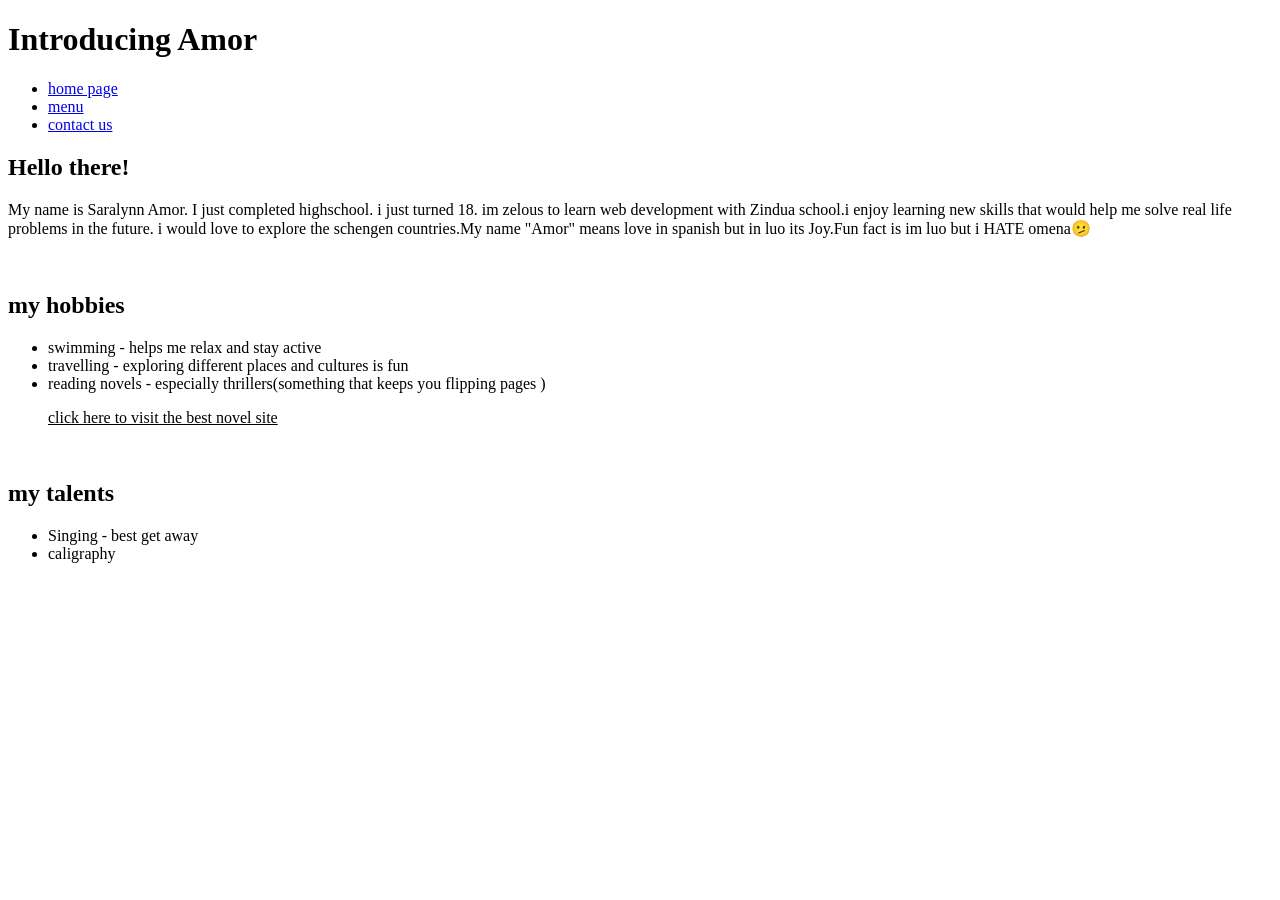
==== index.html @ d9f7675a "initialize my repository and add my main files" ====
<!doctype html>
<html lang="en">
  <head>
    <meta charset="UTF-8" />
    <meta name="viewport" content="width=device-width, initial-scale=1.0" />
    <title>Document</title>
  </head>
  <body>
    <h1>Introducing Amor</h1>
    <nav>
      <ul>
       <li>
         <a href="home.html">home page</a>
         </li>
         <li>
          <a href="menu.html">menu</a>
        </li>
        <li>
          <a href="contact.html">contact us</a>
        </li>
      </ul>
    </nav>
    <h2>Hello there!</h2>
    <p>
      My name is Saralynn Amor. I just completed highschool. i just turned 18.
      im zelous to learn web development with Zindua school.i enjoy learning new
      skills that would help me solve real life problems in the future. i would
      love to explore the schengen countries.My name "Amor" means love in
      spanish but in luo its Joy.Fun fact is im luo but i HATE omena🫤
    </p>
    <br />
    <h2>my hobbies</h2>
    <ul>
      <li>swimming - helps me relax and stay active</li>
      <li>travelling - exploring different places and cultures is fun</li>
      <li>
        reading novels - especially thrillers(something that keeps you flipping
        pages )
        <a href="https://www.wattpad.com/"></a>
       <p><u>click here to visit the best novel site</u></p>
      </li>
    </ul>
    <br />
    <h2>my talents</h2>
    <ul>
      <li>Singing - best get away</li>
      <li>caligraphy</li>
    </ul>
  </body>
</html>
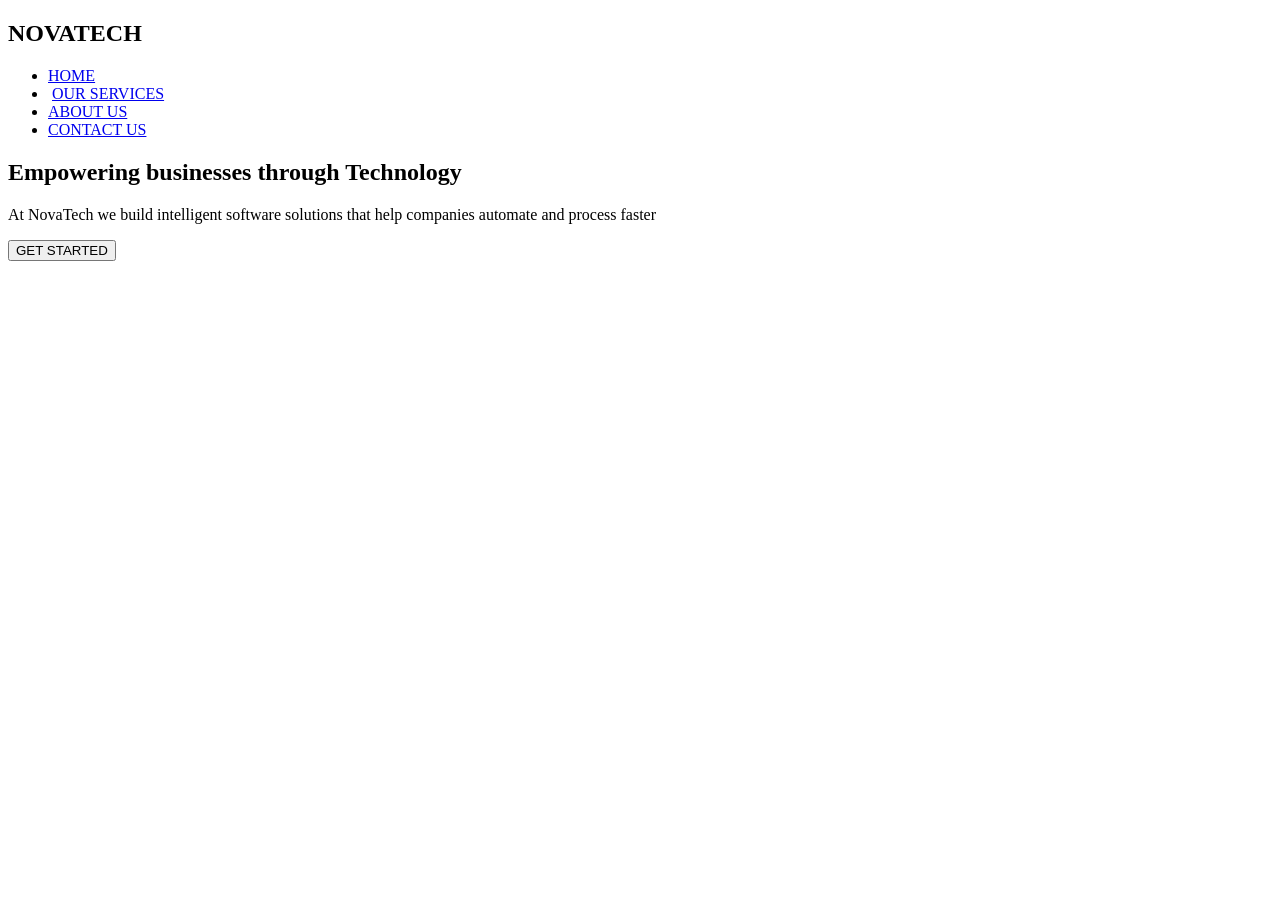
==== commit ff92b454: "added images to images file to increase content" ====
--- a/index.html
+++ b/index.html
@@ -1,50 +1,49 @@
-<!doctype html>
+<!DOCTYPE html>
 <html lang="en">
-  <head>
-    <meta charset="UTF-8" />
-    <meta name="viewport" content="width=device-width, initial-scale=1.0" />
-    <title>Document</title>
-  </head>
-  <body>
-    <h1>Introducing Amor</h1>
-    <nav>
-      <ul>
-       <li>
-         <a href="home.html">home page</a>
-         </li>
-         <li>
-          <a href="menu.html">menu</a>
-        </li>
-        <li>
-          <a href="contact.html">contact us</a>
-        </li>
-      </ul>
-    </nav>
-    <h2>Hello there!</h2>
-    <p>
-      My name is Saralynn Amor. I just completed highschool. i just turned 18.
-      im zelous to learn web development with Zindua school.i enjoy learning new
-      skills that would help me solve real life problems in the future. i would
-      love to explore the schengen countries.My name "Amor" means love in
-      spanish but in luo its Joy.Fun fact is im luo but i HATE omena🫤
-    </p>
-    <br />
-    <h2>my hobbies</h2>
-    <ul>
-      <li>swimming - helps me relax and stay active</li>
-      <li>travelling - exploring different places and cultures is fun</li>
-      <li>
-        reading novels - especially thrillers(something that keeps you flipping
-        pages )
-        <a href="https://www.wattpad.com/"></a>
-       <p><u>click here to visit the best novel site</u></p>
-      </li>
-    </ul>
-    <br />
-    <h2>my talents</h2>
-    <ul>
-      <li>Singing - best get away</li>
-      <li>caligraphy</li>
-    </ul>
-  </body>
-</html>
+<head>
+    <meta charset="UTF-8">
+    <meta name="viewport" content="width=device-width, initial-scale=1.0">
+    <title>Novatech Solutions</title>
+    <link rel="stylesheet" href="styles.css">
+</head>
+<body>
+    <header>
+        <nav aria-label="Main Navigation">
+        <h1 class="logo"> NOVATECH</h1>
+        </nav>
+    </header>
+    <main>
+        <aside>
+<ul>
+    <li>
+        <a href="#home">HOME</a>
+    </li>
+    <li>
+        <img src="" alt="">
+        <a href="#services">OUR SERVICES</a>
+    </li>
+
+    <li>
+        <a href="#about-us">ABOUT US</a>
+    </li>
+    <li>
+        <a href="#contact">CONTACT US</a>
+    </li>
+</ul>
+
+
+        </aside>
+<section id="home">
+    <h2>Empowering businesses through Technology</h2>
+    <p>At NovaTech we build intelligent software solutions that help companies automate and process faster</p>
+
+    <button>GET STARTED</button>
+    </section>
+
+    <section id="services">
+
+    </section>
+    </main>
+    
+</body>
+</html>
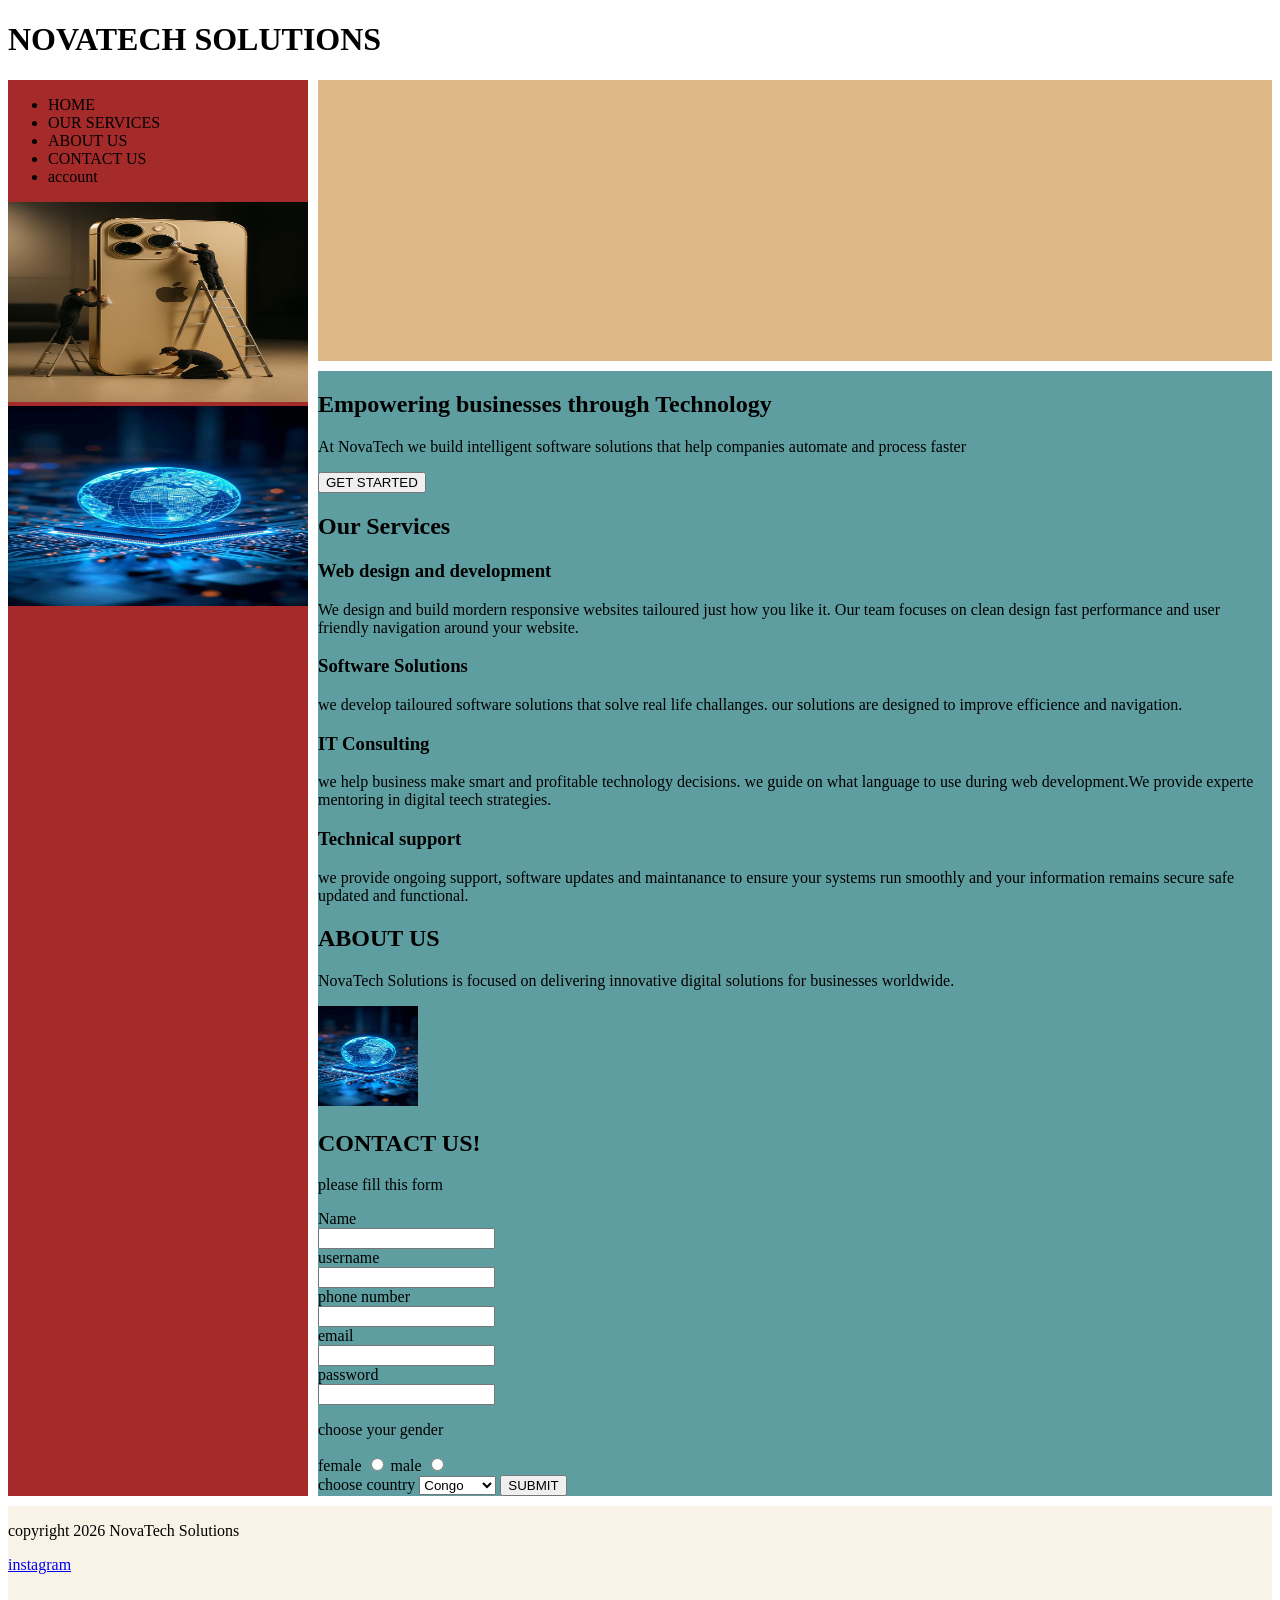
==== commit 2dd60578: "change structure of index.html" ====
--- a/index.html
+++ b/index.html
@@ -1,49 +1,156 @@
-<!DOCTYPE html>
+<!doctype html>
 <html lang="en">
-<head>
-    <meta charset="UTF-8">
-    <meta name="viewport" content="width=device-width, initial-scale=1.0">
+  <head>
+    <meta charset="UTF-8" />
+    <meta name="viewport" content="width=device-width, initial-scale=1.0" />
     <title>Novatech Solutions</title>
-    <link rel="stylesheet" href="styles.css">
-</head>
-<body>
-    <header>
-        <nav aria-label="Main Navigation">
-        <h1 class="logo"> NOVATECH</h1>
-        </nav>
+    <link rel="stylesheet" href="styles.css" />
+  </head>
+  <h1 class="logo">NOVATECH SOLUTIONS</h1>
+  <body>
+    <div id="grid-container">
+    <header class="header">
+      <nav aria-label="Main Navigation">
+        
+      </nav>
     </header>
-    <main>
-        <aside>
-<ul>
-    <li>
-        <a href="#home">HOME</a>
-    </li>
-    <li>
-        <img src="" alt="">
-        <a href="#services">OUR SERVICES</a>
-    </li>
+  
+      <aside class="sidebar">
+        <ul>
+          <li>
+            <a href="#home">HOME</a>
+          </li>
+          <li>
+            <a href="#services">OUR SERVICES</a>
+          </li>
 
-    <li>
-        <a href="#about-us">ABOUT US</a>
-    </li>
-    <li>
-        <a href="#contact">CONTACT US</a>
-    </li>
-</ul>
+          <li>
+            <a href="#about-us">ABOUT US</a>
+          </li>
+          <li>
+            <a href="#contact">CONTACT US</a>
+          </li>
+           <li id='nav-acc'>account
+            <ul id="nav-dropdown">
+                <li>profile</li>
+                <li>settings</li>
+                </ul>
+        </ul>
+        <div id="images">
+          <img src="/images/iphone.jpg" alt="iphone" width="300px" height="200px">
+          <img src="/images/globe-tech.jpg" alt="tech" width="300px" height="200px">
+        </div>
+      </aside>
+      <main class="main">
+      <section id="home">
+        <h2>Empowering businesses through Technology</h2>
+        <p>
+          At NovaTech we build intelligent software solutions that help
+          companies automate and process faster
+        </p>
 
+        <button>GET STARTED</button>
+      </section>
 
-        </aside>
-<section id="home">
-    <h2>Empowering businesses through Technology</h2>
-    <p>At NovaTech we build intelligent software solutions that help companies automate and process faster</p>
+      <section id="services">
+        <h2>Our Services</h2>
+        <div id="text-card">
+          <h3><strong> Web design and development</strong></h3>
+          <p>
+            We design and build mordern responsive websites tailoured just how
+            you like it. Our team focuses on clean design fast performance and
+            user friendly navigation around your website.
+          </p>
+        </div>
+        <div id="text-card">
+          <h3><strong>Software Solutions</strong></h3>
+          <p>
+            we develop tailoured software solutions that solve real life
+            challanges. our solutions are designed to improve efficience and
+            navigation.
+          </p>
+        </div>
+        <div id="text card">
+          <h3><strong>IT Consulting</strong></h3>
+          <p>
+            we help business make smart and profitable technology decisions. we
+            guide on what language to use during web development.We provide
+            experte mentoring in digital teech strategies.
+          </p>
+        </div>
+        <div id="text-card">
+          <h3><strong>Technical support</strong></h3>
+          <p>
+            we provide ongoing support, software updates and maintanance to
+            ensure your systems run smoothly and your information remains secure
+            safe updated and functional.
+          </p>
+        </div>
+      </section>
 
-    <button>GET STARTED</button>
-    </section>
+      <section id="about">
+        <h2>ABOUT US</h2>
+        <p>
+          NovaTech Solutions is focused on delivering innovative digital
+          solutions for businesses worldwide.
+        </p>
+        <img src="/images/globe-tech.jpg" alt="photo" width="100px" height="100px">
+      </section>
+       
+      <section id="contact">
+        <h2>CONTACT US!</h2>
+        <form action="thank.html" method="post" class="form-page">
+       <p> please fill this form</p>
+<label for="name">Name</label>
+<br>
+<input type="text" name="name" id="name" required>
+<br>
+<label for="username">username</label>
+<br>
+<input type="text" name="username" id="username" maxlength="15" required>
+<br>
+<label for="phonenumber">phone number</label>
+<br>
+<input type="text"maxlength="10" required>
+<br>
+<label for="email">email</label>
+<br>
+<input type="email" name="email" id="email" required>
+<br>
+<label for="password">password</label>
+<br>
+<input type="password" name="password" id="password" required>
+<br>
+<p>choose your gender</p>
+<label for="female">female</label>
+<input type="radio"name="gender" value="female">
+<label for="male">male</label>
+<input type="radio" name="gender" value="male"> 
+<br>
+<label for="country"> choose country</label>
+<select name="country" id="country">
+<option value="congo">Congo</option>
+<option value="Kenya">Kenya</option>
+<option value="Tanzania">Tanzania</option>
+<option value="uganda">Uganda</option>
+<option value="America">America</option>
+<option value="Germany">Germany</option>
+<option value="France">France</option>
+<option value="China">China</option>
+</select>
+<button type="submit"> SUBMIT</button>
+   </form>
+   </section>
+   </main>
 
-    <section id="services">
-
-    </section>
-    </main>
-    
-</body>
-</html>+   <footer class="footer">
+<p>
+    copyright 2026 NovaTech Solutions
+</p>
+<div id="socials">
+    <a href="https://www.instagram.com/__novatech.solutions__/">instagram</a>
+</div>
+   </footer>
+</div>
+  </body>
+</html>
--- a/styles.css
+++ b/styles.css
@@ -0,0 +1,61 @@
+
+
+
+
+
+
+
+
+
+
+
+
+#grid-container{
+    display: grid;
+    grid-template-columns: 1fr 5fr;
+    grid-template-rows: 1fr 4fr 1fr;
+    gap: 10px;
+    grid-template-areas: "aside header "
+                         "aside main "
+                         "footer footer";
+}
+.header{
+    grid-area: header;
+    background-color: burlywood;
+}
+.sidebar{
+
+    grid-area: aside;
+    background-color: brown;
+}
+.main{
+    grid-area: main;
+    background-color: #5f9ea0 
+}
+.footer{
+    grid-area: footer;
+    background-color: rgb(184, 134, 11, 0.1)
+}
+.navbar ul{
+    display: flex;
+    flex-direction: row;
+    list-style-type: none;
+    justify-content: space-evenly;
+    align-items: center;
+}
+li a{
+    text-decoration: none;
+    color: black;
+}
+li a:hover{
+    text-decoration: underline;
+    color: rgb(229, 28, 28);
+}
+#nav-dropdown{
+    display: none;
+    background-color: rgb(95, 158, 160)
+}
+#nav-acc:hover #nav-dropdown{
+    display: block;
+    background-color: hsl(202, 100%, 46%)
+}
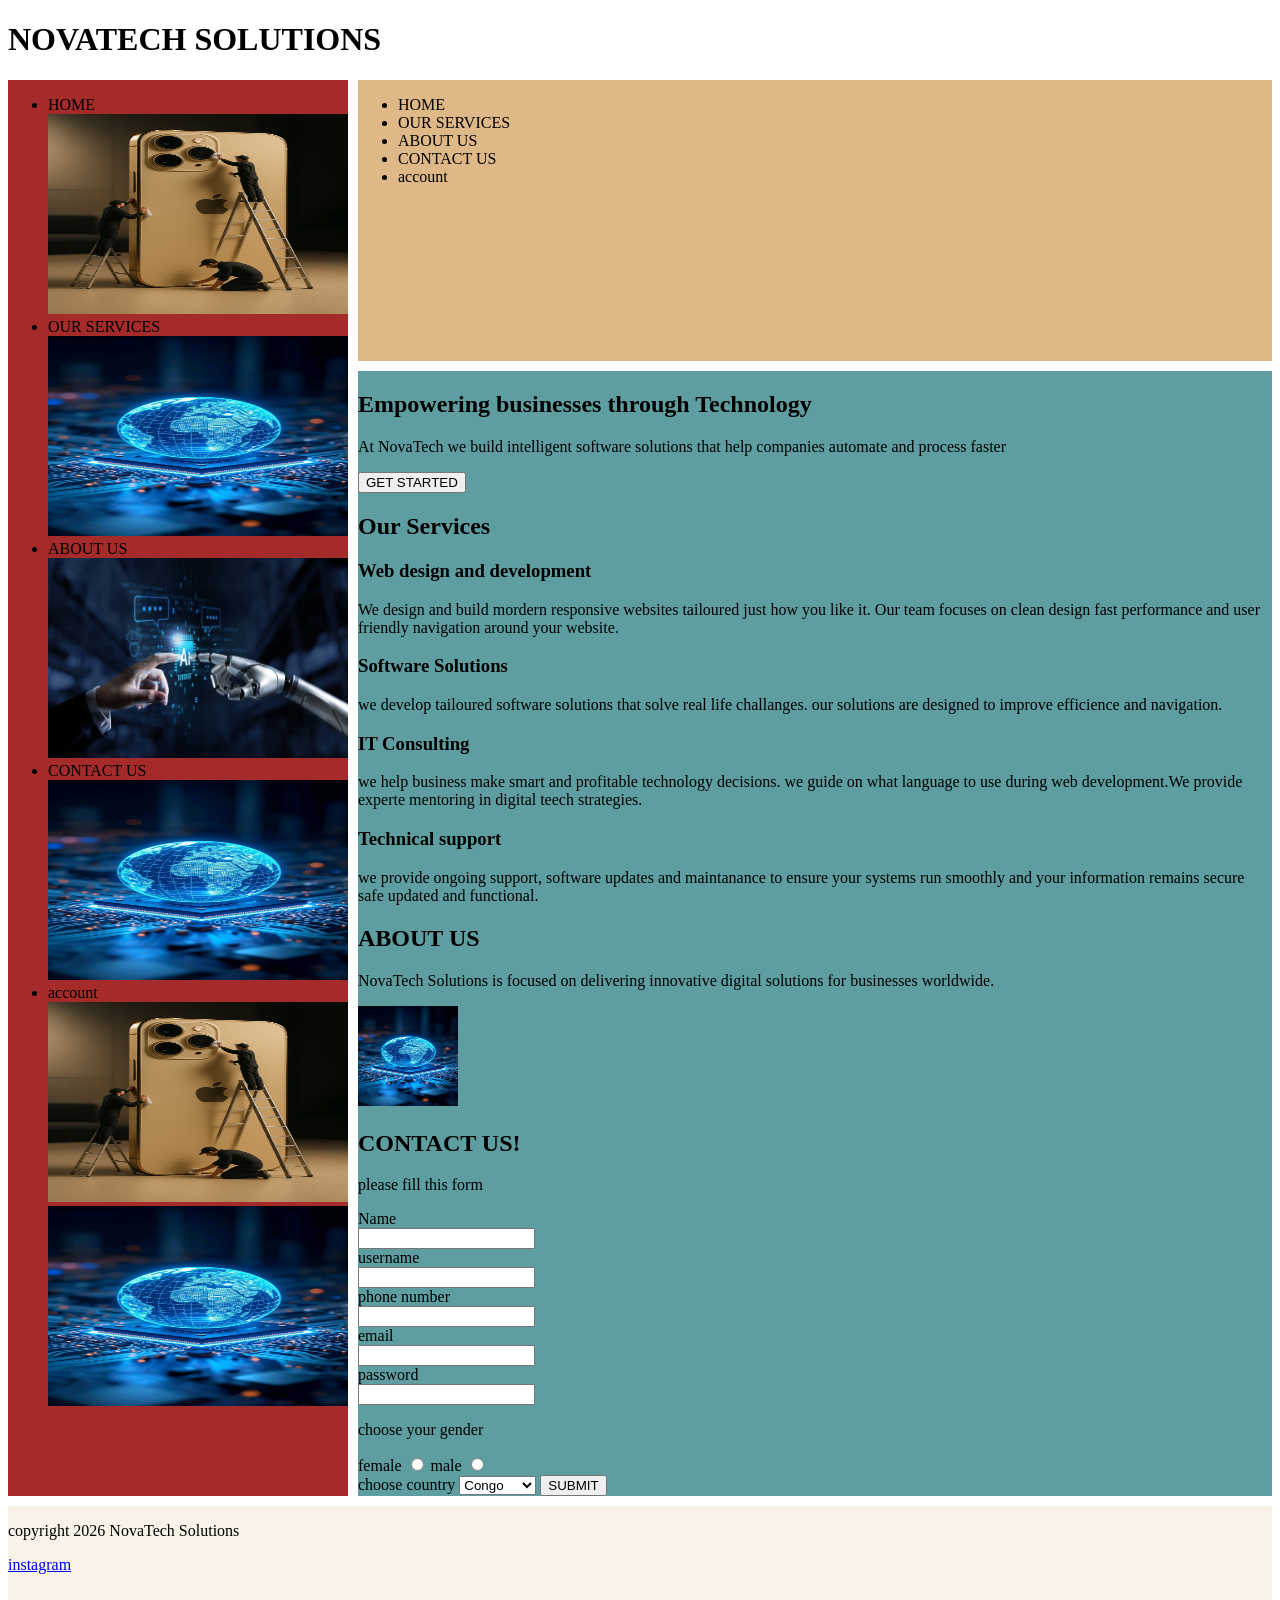
==== commit 579ba4f9: "change image size in index.html file" ====
--- a/index.html
+++ b/index.html
@@ -11,12 +11,7 @@
     <div id="grid-container">
     <header class="header">
       <nav aria-label="Main Navigation">
-        
-      </nav>
-    </header>
-  
-      <aside class="sidebar">
-        <ul>
+         <ul>
           <li>
             <a href="#home">HOME</a>
           </li>
@@ -35,7 +30,33 @@
                 <li>profile</li>
                 <li>settings</li>
                 </ul>
-        </ul>
+      </nav>
+    </header>
+  
+      <aside class="sidebar">
+       
+ <ul>
+          <li>
+            <a href="#home">HOME</a>
+          </li>
+          <img src="/images/iphone.jpg" alt="iphone" width="300px" height="200px">
+          <li>
+            <a href="#services">OUR SERVICES</a>
+          </li>
+<img src="/images/globe-tech.jpg" alt="tech" width="300px" height="200px">
+          <li>
+            <a href="#about-us">ABOUT US</a>
+          </li>
+          <img src="/images/techstudy.jpg" alt="techtsudy" width="300px" height="200px">
+          <li>
+            <a href="#contact">CONTACT US</a>
+          </li>
+           <img src="/images/globe-tech.jpg" alt="tech" width="300px" height="200px">
+           <li id='nav-acc'>account
+            <ul id="nav-dropdown">
+                <li>profile</li>
+                <li>settings</li>
+                </ul>
         <div id="images">
           <img src="/images/iphone.jpg" alt="iphone" width="300px" height="200px">
           <img src="/images/globe-tech.jpg" alt="tech" width="300px" height="200px">
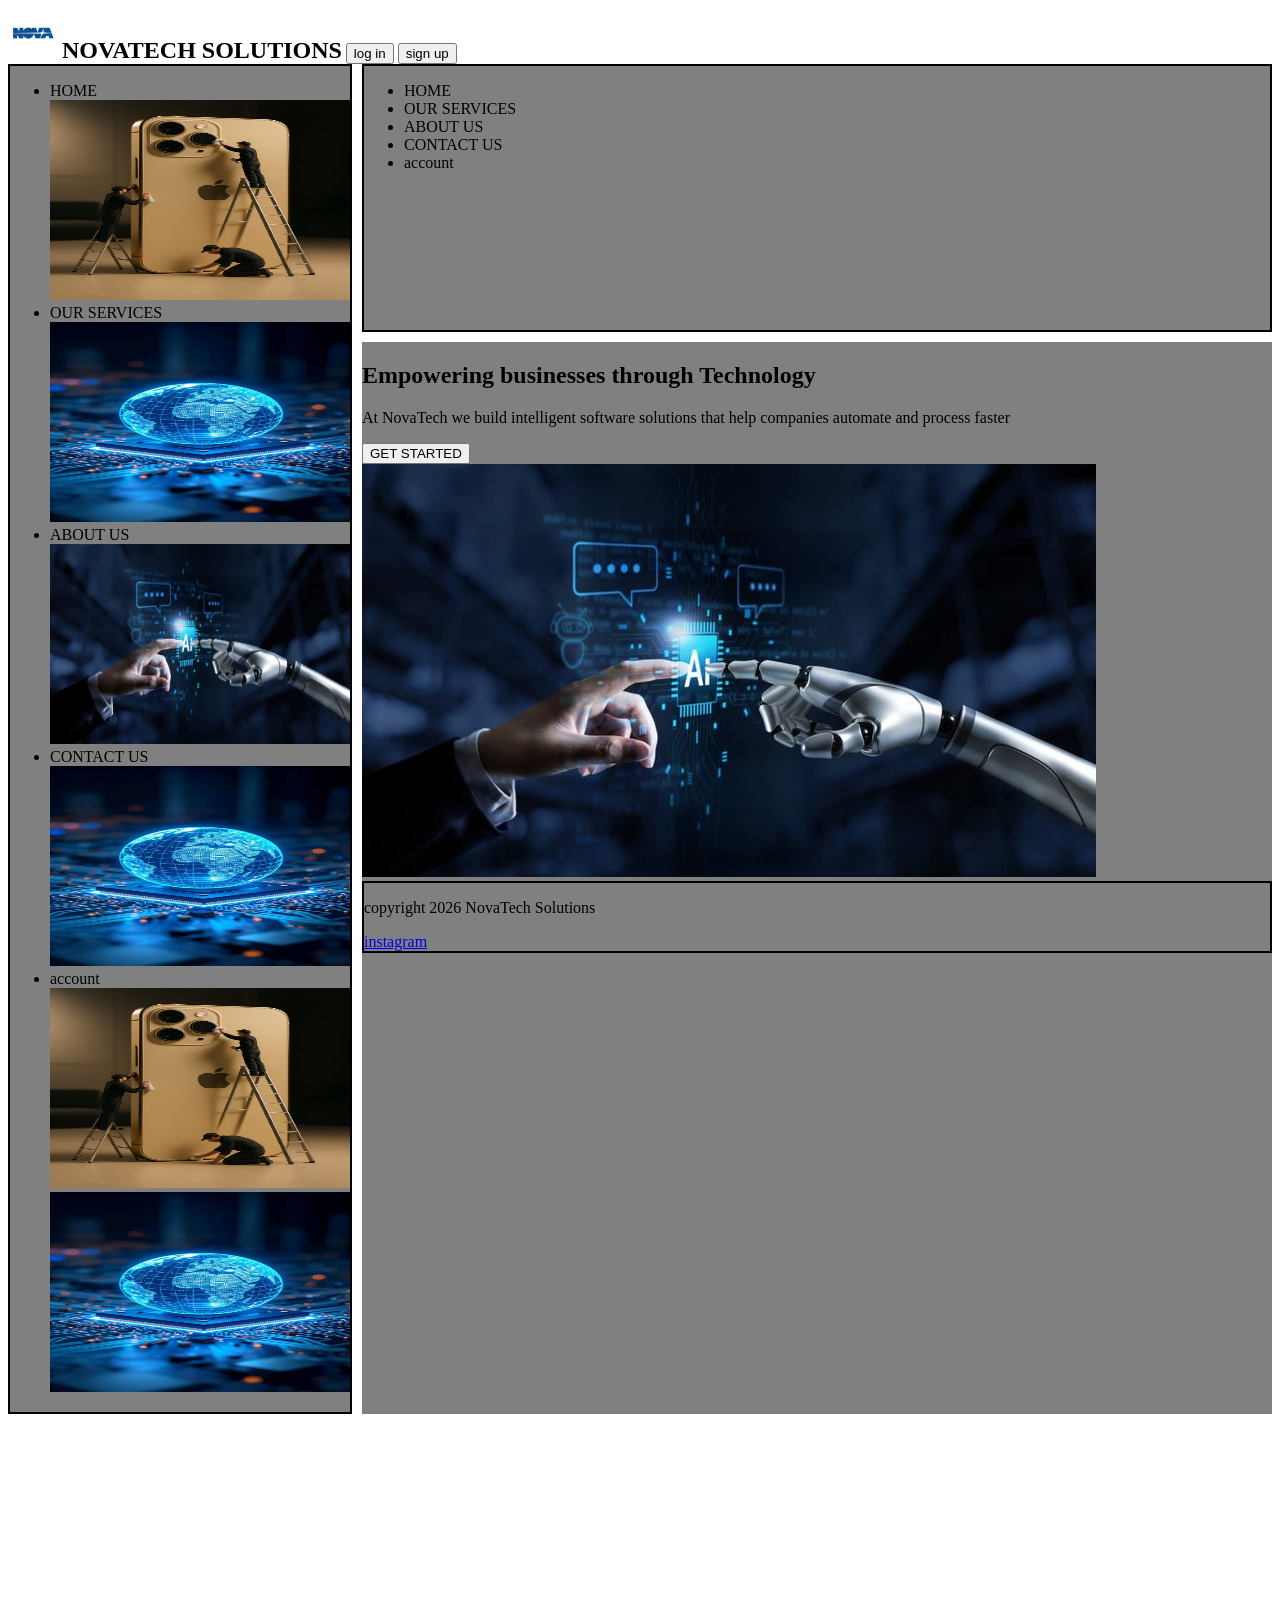
==== commit 6b060ee5: "project 1.4 lms" ====
--- a/index.html
+++ b/index.html
@@ -5,25 +5,35 @@
     <meta name="viewport" content="width=device-width, initial-scale=1.0" />
     <title>Novatech Solutions</title>
     <link rel="stylesheet" href="styles.css" />
+    <link rel="stylesheet" href="grid.css">
   </head>
-  <h1 class="logo">NOVATECH SOLUTIONS</h1>
+  <section class="logo">
+  
+        <img src="/images/nova.jpg" alt="logo" width="50px" height="50px">
+        <h1 class="logo">NOVATECH SOLUTIONS</h1>
+        <button>log in</button>
+        <button>sign up</button>
+
+    
+        </section>
   <body>
     <div id="grid-container">
     <header class="header">
+        
       <nav aria-label="Main Navigation">
          <ul>
           <li>
             <a href="#home">HOME</a>
           </li>
           <li>
-            <a href="#services">OUR SERVICES</a>
+            <a href="section.html">OUR SERVICES</a>
           </li>
 
           <li>
-            <a href="#about-us">ABOUT US</a>
+            <a href="section.html">ABOUT US</a>
           </li>
           <li>
-            <a href="#contact">CONTACT US</a>
+            <a href="contact.html">CONTACT US</a>
           </li>
            <li id='nav-acc'>account
             <ul id="nav-dropdown">
@@ -41,15 +51,15 @@
           </li>
           <img src="/images/iphone.jpg" alt="iphone" width="300px" height="200px">
           <li>
-            <a href="#services">OUR SERVICES</a>
+            <a href="section.html">OUR SERVICES</a>
           </li>
 <img src="/images/globe-tech.jpg" alt="tech" width="300px" height="200px">
           <li>
-            <a href="#about-us">ABOUT US</a>
+            <a href="section.html">ABOUT US</a>
           </li>
           <img src="/images/techstudy.jpg" alt="techtsudy" width="300px" height="200px">
           <li>
-            <a href="#contact">CONTACT US</a>
+            <a href="contact.html">CONTACT US</a>
           </li>
            <img src="/images/globe-tech.jpg" alt="tech" width="300px" height="200px">
            <li id='nav-acc'>account
@@ -70,99 +80,11 @@
           companies automate and process faster
         </p>
 
-        <button>GET STARTED</button>
+        <a href="section.html"><button>GET STARTED</button></a>
       </section>
-
-      <section id="services">
-        <h2>Our Services</h2>
-        <div id="text-card">
-          <h3><strong> Web design and development</strong></h3>
-          <p>
-            We design and build mordern responsive websites tailoured just how
-            you like it. Our team focuses on clean design fast performance and
-            user friendly navigation around your website.
-          </p>
-        </div>
-        <div id="text-card">
-          <h3><strong>Software Solutions</strong></h3>
-          <p>
-            we develop tailoured software solutions that solve real life
-            challanges. our solutions are designed to improve efficience and
-            navigation.
-          </p>
-        </div>
-        <div id="text card">
-          <h3><strong>IT Consulting</strong></h3>
-          <p>
-            we help business make smart and profitable technology decisions. we
-            guide on what language to use during web development.We provide
-            experte mentoring in digital teech strategies.
-          </p>
-        </div>
-        <div id="text-card">
-          <h3><strong>Technical support</strong></h3>
-          <p>
-            we provide ongoing support, software updates and maintanance to
-            ensure your systems run smoothly and your information remains secure
-            safe updated and functional.
-          </p>
-        </div>
-      </section>
-
-      <section id="about">
-        <h2>ABOUT US</h2>
-        <p>
-          NovaTech Solutions is focused on delivering innovative digital
-          solutions for businesses worldwide.
-        </p>
-        <img src="/images/globe-tech.jpg" alt="photo" width="100px" height="100px">
-      </section>
-       
-      <section id="contact">
-        <h2>CONTACT US!</h2>
-        <form action="thank.html" method="post" class="form-page">
-       <p> please fill this form</p>
-<label for="name">Name</label>
-<br>
-<input type="text" name="name" id="name" required>
-<br>
-<label for="username">username</label>
-<br>
-<input type="text" name="username" id="username" maxlength="15" required>
-<br>
-<label for="phonenumber">phone number</label>
-<br>
-<input type="text"maxlength="10" required>
-<br>
-<label for="email">email</label>
-<br>
-<input type="email" name="email" id="email" required>
-<br>
-<label for="password">password</label>
-<br>
-<input type="password" name="password" id="password" required>
-<br>
-<p>choose your gender</p>
-<label for="female">female</label>
-<input type="radio"name="gender" value="female">
-<label for="male">male</label>
-<input type="radio" name="gender" value="male"> 
-<br>
-<label for="country"> choose country</label>
-<select name="country" id="country">
-<option value="congo">Congo</option>
-<option value="Kenya">Kenya</option>
-<option value="Tanzania">Tanzania</option>
-<option value="uganda">Uganda</option>
-<option value="America">America</option>
-<option value="Germany">Germany</option>
-<option value="France">France</option>
-<option value="China">China</option>
-</select>
-<button type="submit"> SUBMIT</button>
-   </form>
-   </section>
-   </main>
+<div class="back-image">
+      <img src="/images/techstudy.jpg" alt="tech">
+    </div>
 
    <footer class="footer">
 <p>
--- a/styles.css
+++ b/styles.css
@@ -1,41 +1,4 @@
 
-
-
-
-
-
-
-
-
-
-
-
-#grid-container{
-    display: grid;
-    grid-template-columns: 1fr 5fr;
-    grid-template-rows: 1fr 4fr 1fr;
-    gap: 10px;
-    grid-template-areas: "aside header "
-                         "aside main "
-                         "footer footer";
-}
-.header{
-    grid-area: header;
-    background-color: burlywood;
-}
-.sidebar{
-
-    grid-area: aside;
-    background-color: brown;
-}
-.main{
-    grid-area: main;
-    background-color: #5f9ea0 
-}
-.footer{
-    grid-area: footer;
-    background-color: rgb(184, 134, 11, 0.1)
-}
 .navbar ul{
     display: flex;
     flex-direction: row;
@@ -53,9 +16,45 @@
 }
 #nav-dropdown{
     display: none;
-    background-color: rgb(95, 158, 160)
+    background-color: rgb(72, 75, 75)
 }
 #nav-acc:hover #nav-dropdown{
     display: block;
-    background-color: hsl(202, 100%, 46%)
+
+}
+#text-card{
+    border-radius: 10px;
+    background-color: burlywood;
+    box: shadow 4px;
+    padding:20px;
+    text-align: center;
+    gap: 20px;
+
+
+}
+#about{
+    display: flex;
+    gap: 20px;
+}
+#card{
+    border-radius: 10px;
+    background-color: burlywood;
+    box: shadow 4px;
+    padding:20px;
+    text-align: center;
+    gap: 20px;
+    display:block;
+    flex-direction:column;
+
+}
+.logo{
+display: inline;
+justify-content: space-around;
+
+
+}
+#logo{
+border-radius: 50%;
+padding: 25px;
+
 }
--- a/grid.css
+++ b/grid.css
@@ -0,0 +1,39 @@
+ #grid-container{
+    display: grid;
+    grid-template-columns: 1fr 5fr;
+    grid-template-rows: 1fr 4fr 1fr;
+    gap: 10px;
+    grid-template-areas: "aside header "
+                         "aside main "
+                         "footer footer";
+}
+
+.header{
+
+    grid-area: header;
+    background-color:grey;
+    border:2px solid black;
+}
+.sidebar{
+
+    grid-area: aside;
+    background-color: grey;
+    border: 2px solid black;
+
+}
+
+.main{
+
+    grid-area: main;
+    background-color: grey;
+    border-radius: 2px solid black;
+
+}
+.footer{
+    grid-area: footer;
+    background-color: grey;
+    border: 2px solid black;
+
+}
+ 
+
